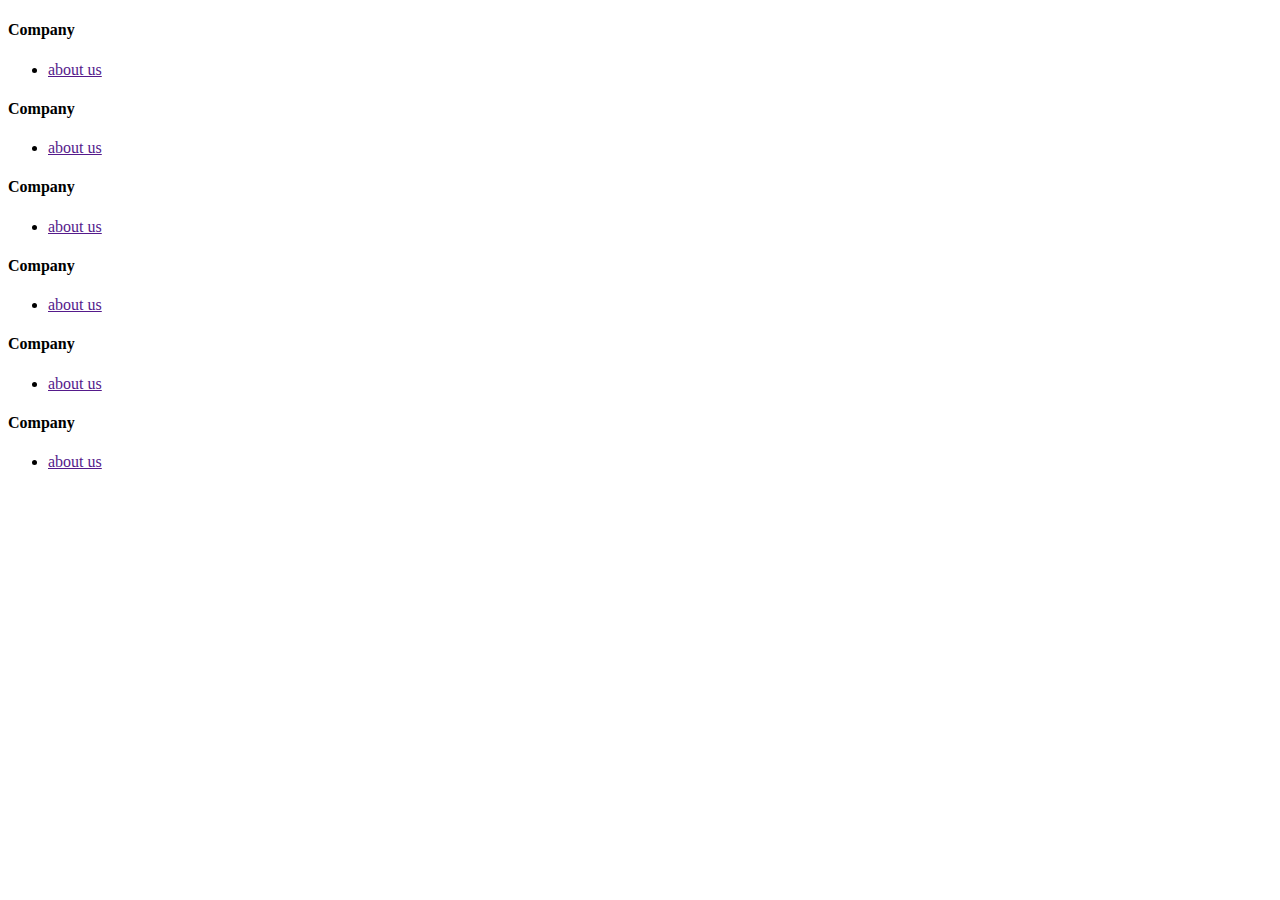
==== index.html @ ecf35485 "working on footer" ====
<!DOCTYPE html>
<html lang="en">
  <head>
    <meta charset="UTF-8" />
    <meta http-equiv="X-UA-Compatible" content="IE=edge" />
    <meta name="viewport" content="width=device-width, initial-scale=1.0" />
    <link
      href="https://cdn.jsdelivr.net/npm/bootstrap@5.1.3/dist/css/bootstrap.min.css"
      rel="stylesheet"
      integrity="sha384-1BmE4kWBq78iYhFldvKuhfTAU6auU8tT94WrHftjDbrCEXSU1oBoqyl2QvZ6jIW3"
      crossorigin="anonymous"
    />
    <title>Document</title>
    <style>
        .box{
            border: 1px solid red;
        }
    </style>
  </head>
  <body>
      <footer class="footer">
          <div class="container">
             <div class="row"> 
                 <div class="footer-col">
                     <h4>Company</h4>
                     <ul>
                         <li><a href="">about us</a></li>
                     </ul>
                 </div>
                 <div class="footer-col">
                    <h4>Company</h4>
                    <ul>
                        <li><a href="">about us</a></li>
                    </ul>
                </div>
                <div class="footer-col">
                    <h4>Company</h4>
                    <ul>
                        <li><a href="">about us</a></li>
                    </ul>
                </div>
                <div class="footer-col">
                    <h4>Company</h4>
                    <ul>
                        <li><a href="">about us</a></li>
                    </ul>
                </div>
                <div class="footer-col">
                    <h4>Company</h4>
                    <ul>
                        <li><a href="">about us</a></li>
                    </ul>
                </div>
                <div class="footer-col">
                    <h4>Company</h4>
                    <ul>
                        <li><a href="">about us</a></li>
                    </ul>
                </div>
             </div>
          </div>
      </footer>
  </body>
</html>
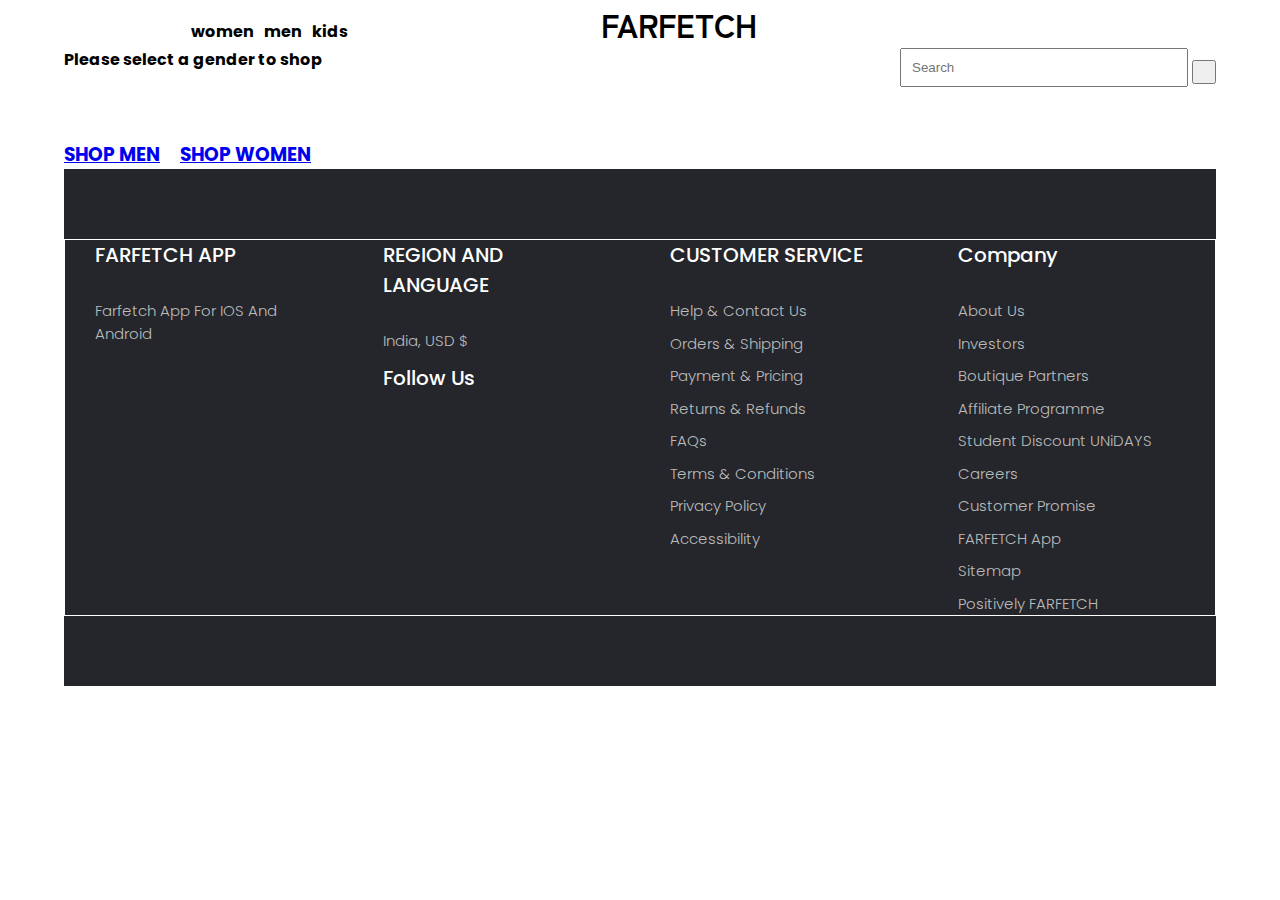
==== commit 996f7020: "nav and footer completed" ====
--- a/index.html
+++ b/index.html
@@ -4,61 +4,61 @@
     <meta charset="UTF-8" />
     <meta http-equiv="X-UA-Compatible" content="IE=edge" />
     <meta name="viewport" content="width=device-width, initial-scale=1.0" />
-    <link
+    <!-- <link
       href="https://cdn.jsdelivr.net/npm/bootstrap@5.1.3/dist/css/bootstrap.min.css"
       rel="stylesheet"
       integrity="sha384-1BmE4kWBq78iYhFldvKuhfTAU6auU8tT94WrHftjDbrCEXSU1oBoqyl2QvZ6jIW3"
       crossorigin="anonymous"
     />
+    <link
+      rel="stylesheet"
+      href="https://cdnjs.cloudflare.com/ajax/libs/font-awesome/6.0.0-beta3/css/all.min.css"
+    /> -->
+    <script
+      src="https://kit.fontawesome.com/ef15a76fa0.js"
+      crossorigin="anonymous"
+    ></script>
     <title>Document</title>
-    <style>
-        .box{
-            border: 1px solid red;
-        }
-    </style>
+    <link rel="stylesheet" href="./style/footer.css" />
+    <link rel="stylesheet" href="./style/nav.css" />
+    <link rel="stylesheet" href="./style/body.css"/>
   </head>
   <body>
-      <footer class="footer">
-          <div class="container">
-             <div class="row"> 
-                 <div class="footer-col">
-                     <h4>Company</h4>
-                     <ul>
-                         <li><a href="">about us</a></li>
-                     </ul>
-                 </div>
-                 <div class="footer-col">
-                    <h4>Company</h4>
-                    <ul>
-                        <li><a href="">about us</a></li>
-                    </ul>
-                </div>
-                <div class="footer-col">
-                    <h4>Company</h4>
-                    <ul>
-                        <li><a href="">about us</a></li>
-                    </ul>
-                </div>
-                <div class="footer-col">
-                    <h4>Company</h4>
-                    <ul>
-                        <li><a href="">about us</a></li>
-                    </ul>
-                </div>
-                <div class="footer-col">
-                    <h4>Company</h4>
-                    <ul>
-                        <li><a href="">about us</a></li>
-                    </ul>
-                </div>
-                <div class="footer-col">
-                    <h4>Company</h4>
-                    <ul>
-                        <li><a href="">about us</a></li>
-                    </ul>
-                </div>
-             </div>
+    <div id="navbar"></div>
+
+    <div id="allResult">
+      <div id="byCategory">
+        <a href="/">
+          <div class="category">
+            <img
+              src="https://cdn-static.farfetch-contents.com/cms-cm/in/media/1358582/data/26749bc67a22ad97b3cab560a749d4c2.jpg?ratio=16x9_two-columns&minWidth=637"
+              alt=""
+            />
+            <h3>SHOP MEN</h3>
           </div>
-      </footer>
+        </a>
+        <a href="/">
+            <div class="category">
+              <img
+                src="https://cdn-static.farfetch-contents.com/cms-cm/in/media/1358584/data/758d5f092837541c9f0881f185b26aed.jpg?ratio=16x9_two-columns&minWidth=637"
+                alt=""
+              />
+              <h3>SHOP WOMEN</h3>
+            </div>
+          </a>
+      </div>
+    </div>
+
+    <div id="footer"></div>
   </body>
 </html>
+<script type="module">
+  import { navbar, footer } from "./components/nav&footer.js";
+
+  let foot = document.getElementById("footer");
+  let nav = document.getElementById("navbar");
+
+  nav.innerHTML = navbar();
+
+  foot.innerHTML = footer();
+</script>
--- a/style/footer.css
+++ b/style/footer.css
@@ -0,0 +1,59 @@
+@import url("https://fonts.googleapis.com/css2?family=Montserrat:wght@200&family=Poppins:wght@200&family=Roboto:wght@100;400&family=Zen+Kaku+Gothic+Antique:wght@300;400&display=swap");
+
+body {
+  line-height: 1.5;
+  font-family: 'Poppins', sans-serif;
+}
+.container {
+  max-width: 100%;
+  /* background-color:red; */
+  border: 1px solid white;
+}
+
+* {
+  margin: 0px;
+  padding: 0px;
+  box-sizing: border-box;
+}
+.row {
+  display: flex;
+  flex-wrap: wrap;
+}
+ul {
+  list-style: none;
+}
+.footer {
+  background-color: #24262b;
+  padding: 70px 0;
+}
+.footer-col {
+  width: 25%;
+  padding: 0 30px;
+}
+.footer-col h4 {
+  font-size: 20px;
+  color: #ffffff;
+  text-transform: capitalize;
+  margin-bottom: 30px;
+  font-weight: 500;
+}
+.footer-col ul li:not(:last-child) {
+    margin-bottom: 10px;
+}
+.footer-col ul li a{
+    font-size :15px;
+    text-transform: capitalize;
+    /* color: #ffffff; */
+    text-decoration: none;
+    font-weight:300;
+    color:#bbbbbb;
+    display:block;
+}
+.social{
+    color: #ffffff;
+}
+.social i{
+    padding: 10px;
+}
+
+
--- a/style/nav.css
+++ b/style/nav.css
@@ -0,0 +1,44 @@
+body{
+    width:90%;
+    margin: auto;
+}
+#firstNavContainer {
+  display: flex;
+  justify-content: space-around;
+}
+.show-flex {
+  display: flex;
+  justify-content: space-around;
+  gap: 10px;
+  margin-top: 20px;
+}
+#logo {
+  font-family: "Zen Kaku Gothic Antique", sans-serif;
+}
+#logo h1 {
+  text-align: center;
+}
+.show-flex i:not(:first-child) {
+  margin-left: 30px;
+}
+.show-flex i {
+  margin-bottom: 20px;
+}
+#secondNavContainer {
+  display: flex;
+  /* justify-content: space-between; */
+}
+#search {
+  flex: 1;
+  text-align: end;
+}
+input {
+  padding: 10px;
+  width: 50%;
+}
+button {
+  padding: 10px;
+}
+#choose {
+  flex: 1;
+}
--- a/style/body.css
+++ b/style/body.css
@@ -0,0 +1,5 @@
+#byCategory{
+    display:flex;
+    gap: 20px;
+    margin-top:30px;
+}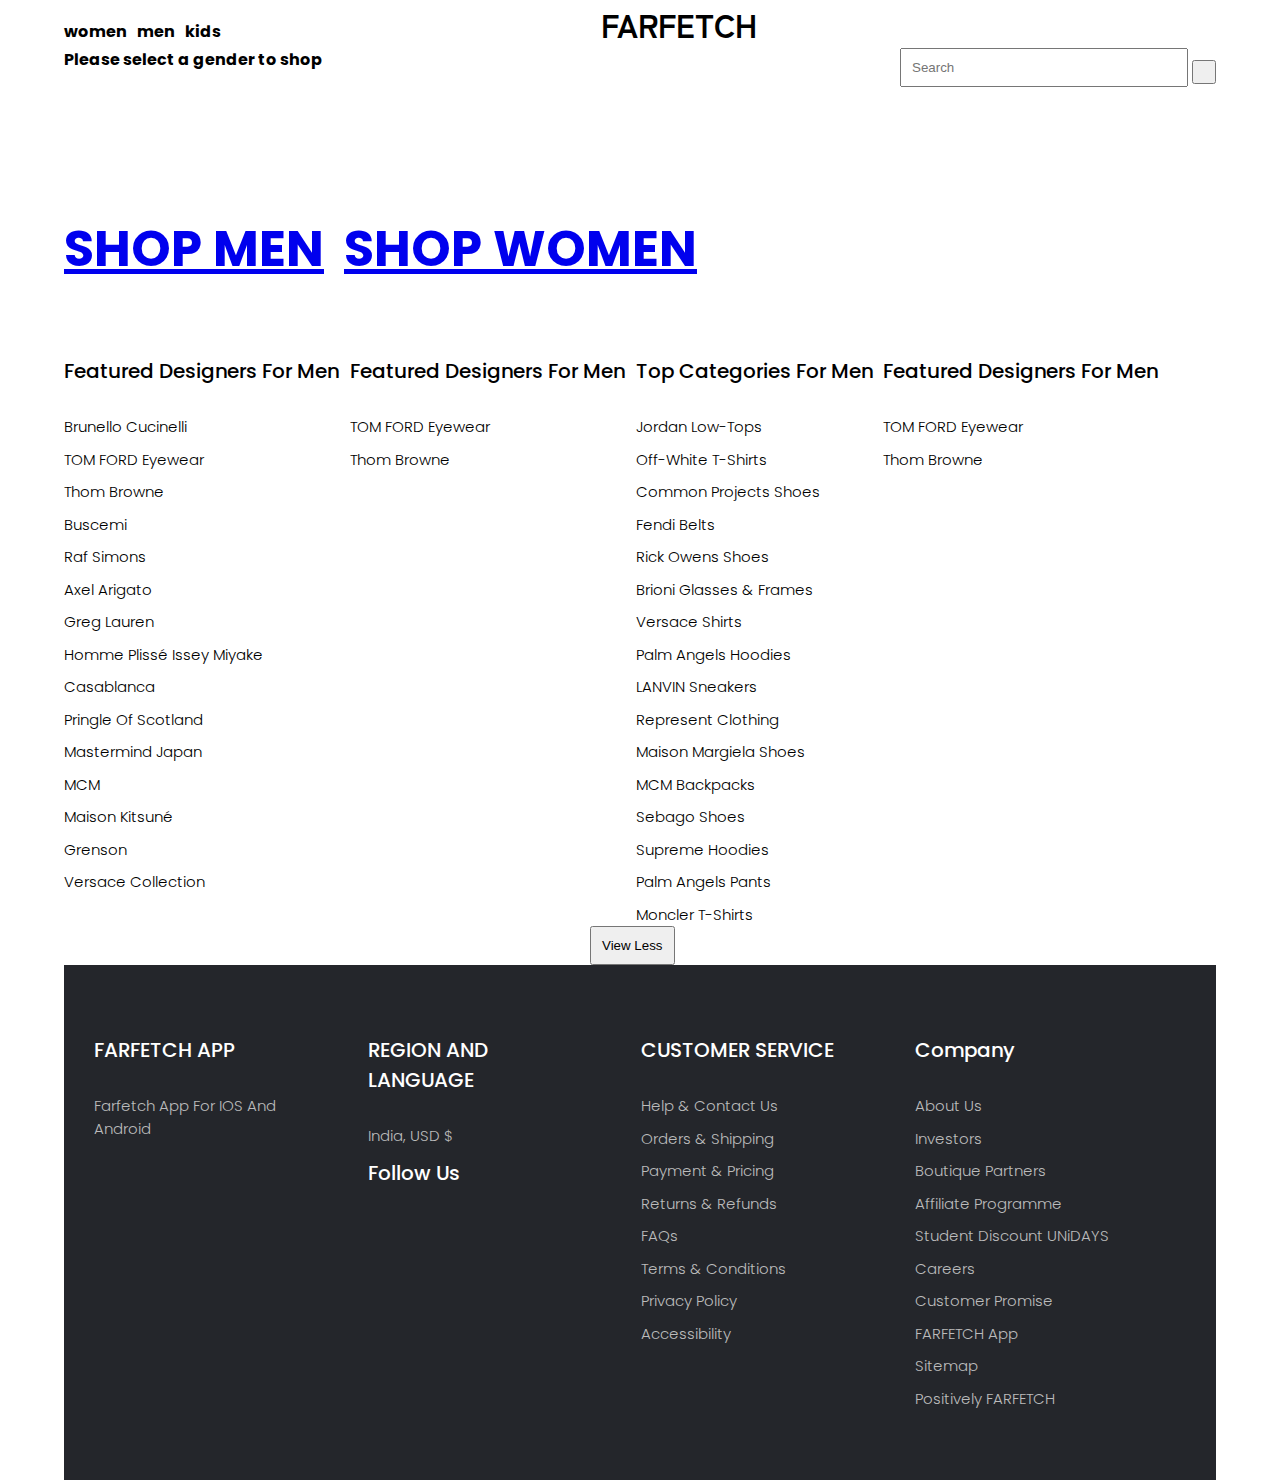
==== commit 72858a55: "Working on landing Page" ====
--- a/index.html
+++ b/index.html
@@ -47,6 +47,87 @@
             </div>
           </a>
       </div>
+      <div class="shop-by-category">
+          <div class="all-category">
+          <div class="row">
+              <div class="category-col">
+                  <h4>Featured designers for men</h4>
+                  <ul>
+                      <li><a href="/">Brunello Cucinelli</a></li>
+                      <li><a href="/">TOM FORD Eyewear</a></li>
+                      <li><a href="/">Thom Browne</a></li>
+                      <li><a href="/">Buscemi</a></li>
+                      <li><a href="/">Raf Simons</a></li>
+                      <li><a href="/">Axel Arigato</a></li>
+                      <li><a href="/">Greg Lauren</a></li>
+                      <li><a href="/">Homme Plissé Issey Miyake</a></li>
+                      <li><a href="/">Casablanca</a></li>
+                      <li><a href="/">Pringle of Scotland</a></li>
+                      <li><a href="/">Mastermind Japan</a></li>
+                      <li><a href="/">MCM</a></li>
+                      <li><a href="/">Maison Kitsuné</a></li>
+                      <li><a href="/">Grenson</a></li>
+                      <li><a href="/">Versace Collection</a></li>
+
+                  </ul>
+              </div>
+              <div class="category-col">
+                  <h4>Featured designers for men</h4>
+                  <ul>
+                      <li><a href="/"></a></li>
+                      <li><a href="/">TOM FORD Eyewear</a></li>
+                      <li><a href="/">Thom Browne</a></li>
+                      <li><a href="/"></a></li>
+                      <li><a href="/"></a></li>
+                      <li><a href="/"></a></li>
+                      <li><a href="/"></a></li>
+                      <li><a href="/"></a></li>
+
+                  </ul>
+              </div>
+              <div class="category-col">
+                  <h4>Top categories for men</h4>
+                  <ul>
+                      <li><a href="/">Jordan Low-Tops</a></li>
+                      <li><a href="/">Off-White T-Shirts</a></li>
+                      <li><a href="/">Common Projects Shoes</a></li>
+                      <li><a href="/">Fendi Belts</a></li>
+                      <li><a href="/">Rick Owens Shoes</a></li>
+                      <li><a href="/">Brioni Glasses & Frames</a></li>
+                      <li><a href="/">Versace Shirts</a></li>
+                      <li><a href="/">Palm Angels Hoodies</a></li>
+                      <li><a href="/">LANVIN Sneakers</a></li>
+                      <li><a href="/">Represent Clothing</a></li>
+                      <li><a href="/">Maison Margiela Shoes</a></li>
+                      <li><a href="/">MCM Backpacks</a></li>
+                      <li><a href="/">Sebago Shoes</a></li>
+                      <li><a href="/">Supreme Hoodies</a></li>
+                      <li><a href="/">Palm Angels Pants</a></li>
+                      <li><a href="/">Moncler T-Shirts</a></li>
+
+                  </ul>
+              </div>
+              <div class="category-col">
+                  <h4>Featured designers for men</h4>
+                  <ul>
+                      <li><a href="/"></a></li>
+                      <li><a href="/">TOM FORD Eyewear</a></li>
+                      <li><a href="/">Thom Browne</a></li>
+                      <li><a href="/"></a></li>
+                      <li><a href="/"></a></li>
+                      <li><a href="/"></a></li>
+                      <li><a href="/"></a></li>
+                      <li><a href="/"></a></li>
+
+                  </ul>
+              </div>
+          </div>
+        </div>
+      </div>
+    </div>
+    <div id="less">
+        <button >View Less</button>
+
     </div>
 
     <div id="footer"></div>
--- a/style/footer.css
+++ b/style/footer.css
@@ -7,7 +7,7 @@
 .container {
   max-width: 100%;
   /* background-color:red; */
-  border: 1px solid white;
+  /* border: 1px solid white; */
 }
 
 * {
@@ -16,8 +16,10 @@
   box-sizing: border-box;
 }
 .row {
+    width:95%;
   display: flex;
-  flex-wrap: wrap;
+  /* flex-wrap: wrap; */
+  justify-content:space-between;
 }
 ul {
   list-style: none;
--- a/style/nav.css
+++ b/style/nav.css
@@ -4,7 +4,7 @@
 }
 #firstNavContainer {
   display: flex;
-  justify-content: space-around;
+  justify-content: space-between;
 }
 .show-flex {
   display: flex;
--- a/style/body.css
+++ b/style/body.css
@@ -2,4 +2,39 @@
     display:flex;
     gap: 20px;
     margin-top:30px;
-}+}
+.category{
+    padding: 70px 0;
+}
+
+.category h3 {
+    font-size:50px;
+    text-align: center;
+    /* margin-top:-35%; */
+}
+.category-col h4 {
+    font-size: 20px;
+    color: #000;
+    text-transform: capitalize;
+    margin-bottom: 30px;
+    font-weight: 500;
+  }
+  .category-col ul li:not(:last-child) {
+    margin-bottom: 10px;
+}
+.category-col ul li a{
+    font-size :15px;
+    text-transform: capitalize;
+    color: #000;
+    text-decoration: none;
+    font-weight:300;
+    /* color:#bbbbbb; */
+    display:block;
+}
+#less{
+    width:100px;
+    margin:auto;
+}
+/* #less > button{
+    padding:10px;
+} */
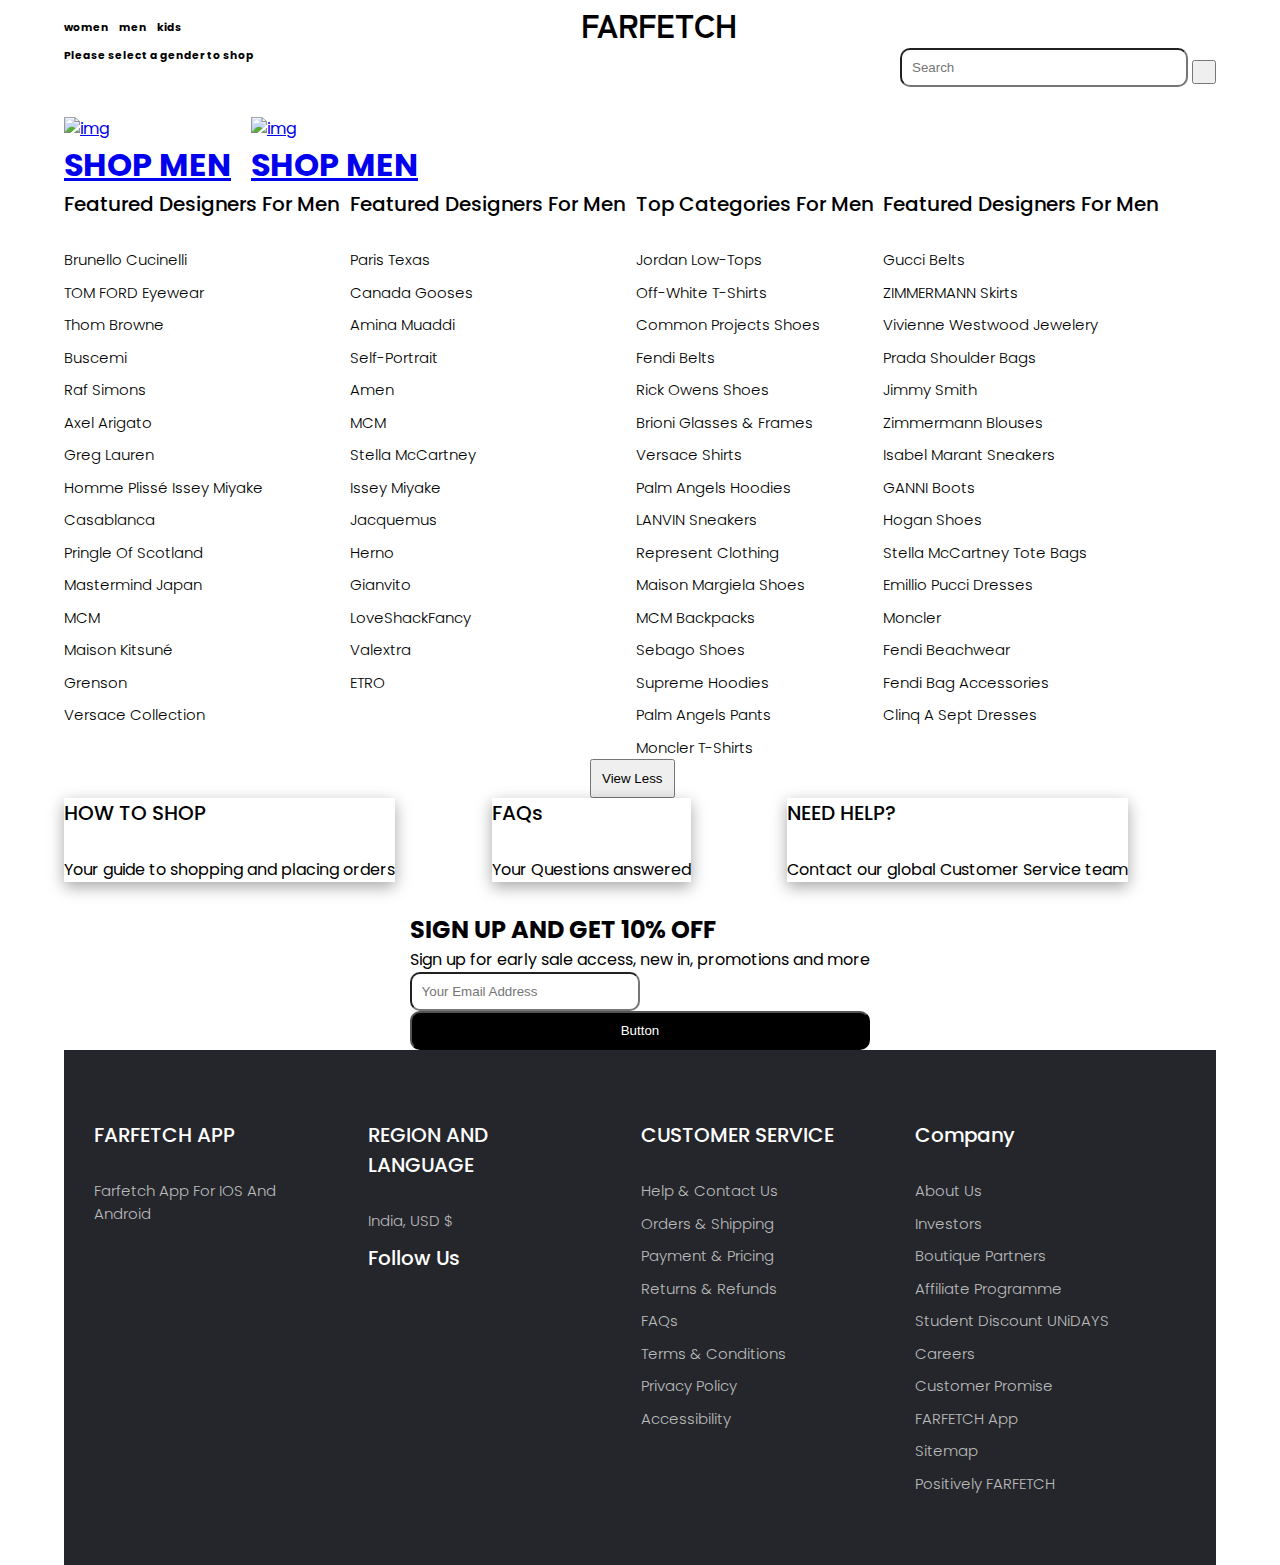
==== commit 14a3cacc: "landing page completed" ====
--- a/index.html
+++ b/index.html
@@ -4,13 +4,13 @@
     <meta charset="UTF-8" />
     <meta http-equiv="X-UA-Compatible" content="IE=edge" />
     <meta name="viewport" content="width=device-width, initial-scale=1.0" />
-    <!-- <link
+    <link
       href="https://cdn.jsdelivr.net/npm/bootstrap@5.1.3/dist/css/bootstrap.min.css"
       rel="stylesheet"
       integrity="sha384-1BmE4kWBq78iYhFldvKuhfTAU6auU8tT94WrHftjDbrCEXSU1oBoqyl2QvZ6jIW3"
       crossorigin="anonymous"
     />
-    <link
+    <!-- <link
       rel="stylesheet"
       href="https://cdnjs.cloudflare.com/ajax/libs/font-awesome/6.0.0-beta3/css/all.min.css"
     /> -->
@@ -21,113 +21,166 @@
     <title>Document</title>
     <link rel="stylesheet" href="./style/footer.css" />
     <link rel="stylesheet" href="./style/nav.css" />
-    <link rel="stylesheet" href="./style/body.css"/>
+    <link rel="stylesheet" href="./style/body.css" />
   </head>
   <body>
     <div id="navbar"></div>
 
     <div id="allResult">
-      <div id="byCategory">
+      <div id="byCategory" class="my-5">
         <a href="/">
-          <div class="category">
+          <div class="card bg-dark text-white">
+            <img
+              src="https://cdn-static.farfetch-contents.com/cms-cm/in/media/1358582/data/26749bc67a22ad97b3cab560a749d4c2.jpg?ratio=16x9_two-columns&minWidth=637"
+              class="card-img"
+              alt="img"
+            />
+            <div class="card-img-overlay">
+              <h1 class="card-title text-center mt-5">SHOP MEN</h1>
+            </div>
+          </div>
+          <!-- <div class="category">
             <img
               src="https://cdn-static.farfetch-contents.com/cms-cm/in/media/1358582/data/26749bc67a22ad97b3cab560a749d4c2.jpg?ratio=16x9_two-columns&minWidth=637"
               alt=""
             />
             <h3>SHOP MEN</h3>
-          </div>
+          </div> -->
         </a>
         <a href="/">
-            <div class="category">
-              <img
-                src="https://cdn-static.farfetch-contents.com/cms-cm/in/media/1358584/data/758d5f092837541c9f0881f185b26aed.jpg?ratio=16x9_two-columns&minWidth=637"
-                alt=""
-              />
-              <h3>SHOP WOMEN</h3>
+          <div class="card bg-dark text-white">
+            <img
+              src="https://cdn-static.farfetch-contents.com/cms-cm/in/media/1358584/data/758d5f092837541c9f0881f185b26aed.jpg?ratio=16x9_two-columns&minWidth=637"
+              class="card-img"
+              alt="img"
+            />
+            <div class="card-img-overlay">
+              <h1 class="card-title text-center mt-5">SHOP MEN</h1>
             </div>
-          </a>
+          </div>
+          <!-- <div class="category">
+            <img
+              src="https://cdn-static.farfetch-contents.com/cms-cm/in/media/1358584/data/758d5f092837541c9f0881f185b26aed.jpg?ratio=16x9_two-columns&minWidth=637"
+              alt=""
+            />
+            <h3>SHOP WOMEN</h3>
+          </div> -->
+        </a>
       </div>
       <div class="shop-by-category">
-          <div class="all-category">
+        <div class="all-category">
           <div class="row">
-              <div class="category-col">
-                  <h4>Featured designers for men</h4>
-                  <ul>
-                      <li><a href="/">Brunello Cucinelli</a></li>
-                      <li><a href="/">TOM FORD Eyewear</a></li>
-                      <li><a href="/">Thom Browne</a></li>
-                      <li><a href="/">Buscemi</a></li>
-                      <li><a href="/">Raf Simons</a></li>
-                      <li><a href="/">Axel Arigato</a></li>
-                      <li><a href="/">Greg Lauren</a></li>
-                      <li><a href="/">Homme Plissé Issey Miyake</a></li>
-                      <li><a href="/">Casablanca</a></li>
-                      <li><a href="/">Pringle of Scotland</a></li>
-                      <li><a href="/">Mastermind Japan</a></li>
-                      <li><a href="/">MCM</a></li>
-                      <li><a href="/">Maison Kitsuné</a></li>
-                      <li><a href="/">Grenson</a></li>
-                      <li><a href="/">Versace Collection</a></li>
-
-                  </ul>
-              </div>
-              <div class="category-col">
-                  <h4>Featured designers for men</h4>
-                  <ul>
-                      <li><a href="/"></a></li>
-                      <li><a href="/">TOM FORD Eyewear</a></li>
-                      <li><a href="/">Thom Browne</a></li>
-                      <li><a href="/"></a></li>
-                      <li><a href="/"></a></li>
-                      <li><a href="/"></a></li>
-                      <li><a href="/"></a></li>
-                      <li><a href="/"></a></li>
-
-                  </ul>
-              </div>
-              <div class="category-col">
-                  <h4>Top categories for men</h4>
-                  <ul>
-                      <li><a href="/">Jordan Low-Tops</a></li>
-                      <li><a href="/">Off-White T-Shirts</a></li>
-                      <li><a href="/">Common Projects Shoes</a></li>
-                      <li><a href="/">Fendi Belts</a></li>
-                      <li><a href="/">Rick Owens Shoes</a></li>
-                      <li><a href="/">Brioni Glasses & Frames</a></li>
-                      <li><a href="/">Versace Shirts</a></li>
-                      <li><a href="/">Palm Angels Hoodies</a></li>
-                      <li><a href="/">LANVIN Sneakers</a></li>
-                      <li><a href="/">Represent Clothing</a></li>
-                      <li><a href="/">Maison Margiela Shoes</a></li>
-                      <li><a href="/">MCM Backpacks</a></li>
-                      <li><a href="/">Sebago Shoes</a></li>
-                      <li><a href="/">Supreme Hoodies</a></li>
-                      <li><a href="/">Palm Angels Pants</a></li>
-                      <li><a href="/">Moncler T-Shirts</a></li>
-
-                  </ul>
-              </div>
-              <div class="category-col">
-                  <h4>Featured designers for men</h4>
-                  <ul>
-                      <li><a href="/"></a></li>
-                      <li><a href="/">TOM FORD Eyewear</a></li>
-                      <li><a href="/">Thom Browne</a></li>
-                      <li><a href="/"></a></li>
-                      <li><a href="/"></a></li>
-                      <li><a href="/"></a></li>
-                      <li><a href="/"></a></li>
-                      <li><a href="/"></a></li>
-
-                  </ul>
-              </div>
+            <div class="col">
+              <ul>
+                <h4>Featured designers for men</h4>
+                <li><a href="/">Brunello Cucinelli</a></li>
+                <li><a href="/">TOM FORD Eyewear</a></li>
+                <li><a href="/">Thom Browne</a></li>
+                <li><a href="/">Buscemi</a></li>
+                <li><a href="/">Raf Simons</a></li>
+                <li><a href="/">Axel Arigato</a></li>
+                <li><a href="/">Greg Lauren</a></li>
+                <li><a href="/">Homme Plissé Issey Miyake</a></li>
+                <li><a href="/">Casablanca</a></li>
+                <li><a href="/">Pringle of Scotland</a></li>
+                <li><a href="/">Mastermind Japan</a></li>
+                <li><a href="/">MCM</a></li>
+                <li><a href="/">Maison Kitsuné</a></li>
+                <li><a href="/">Grenson</a></li>
+                <li><a href="/">Versace Collection</a></li>
+              </ul>
+            </div>
+            <div class="col">
+              <ul>
+                <h4>Featured designers for men</h4>
+                <li><a href="/">Paris Texas</a></li>
+                <li><a href="/">Canada Gooses</a></li>
+                <li><a href="/">Amina Muaddi</a></li>
+                <li><a href="/">Self-Portrait</a></li>
+                <li><a href="/">Amen</a></li>
+                <li><a href="/">MCM</a></li>
+                <li><a href="/">Stella McCartney</a></li>
+                <li><a href="/">Issey Miyake</a></li>
+                <li><a href="">Jacquemus</a></li>
+                <li><a href="">Herno</a></li>
+                <li><a href="">Gianvito</a></li>
+                <li><a href="">LoveShackFancy</a></li>
+                <li><a href="">Valextra</a></li>
+                <li><a href="">ETRO</a></li>
+              </ul>
+            </div>
+            <div class="col">
+              <ul>
+                <h4>Top categories for men</h4>
+                <li><a href="/">Jordan Low-Tops</a></li>
+                <li><a href="/">Off-White T-Shirts</a></li>
+                <li><a href="/">Common Projects Shoes</a></li>
+                <li><a href="/">Fendi Belts</a></li>
+                <li><a href="/">Rick Owens Shoes</a></li>
+                <li><a href="/">Brioni Glasses & Frames</a></li>
+                <li><a href="/">Versace Shirts</a></li>
+                <li><a href="/">Palm Angels Hoodies</a></li>
+                <li><a href="/">LANVIN Sneakers</a></li>
+                <li><a href="/">Represent Clothing</a></li>
+                <li><a href="/">Maison Margiela Shoes</a></li>
+                <li><a href="/">MCM Backpacks</a></li>
+                <li><a href="/">Sebago Shoes</a></li>
+                <li><a href="/">Supreme Hoodies</a></li>
+                <li><a href="/">Palm Angels Pants</a></li>
+                <li><a href="/">Moncler T-Shirts</a></li>
+              </ul>
+            </div>
+            <div class="col">
+              <ul>
+                <h4>Featured designers for men</h4>
+                <li><a href="/">Gucci Belts</a></li>
+                <li><a href="/">ZIMMERMANN Skirts</a></li>
+                <li><a href="/">Vivienne Westwood jewelery</a></li>
+                <li><a href="/">Prada shoulder bags</a></li>
+                <li><a href="/">Jimmy Smith</a></li>
+                <li><a href="/">Zimmermann Blouses</a></li>
+                <li><a href="/">Isabel marant Sneakers</a></li>
+                <li><a href="/">GANNI Boots</a></li>
+                <li><a href="/">Hogan Shoes</a></li>
+                <li><a href="/">Stella McCartney Tote bags</a></li>
+                <li><a href="/">Emillio Pucci Dresses</a></li>
+                <li><a href="/">Moncler</a></li>
+                <li><a href="/">Fendi Beachwear</a></li>
+                <li><a href="/">Fendi Bag Accessories</a></li>
+                <li><a href="/">Clinq A Sept Dresses</a></li>
+              </ul>
+            </div>
           </div>
         </div>
       </div>
     </div>
     <div id="less">
-        <button >View Less</button>
+      <button type="button" class="btn btn-outline-dark">View Less</button>
+    </div>
 
+    <div class="container-fluid mt-5" >
+      <div class="row">
+        <div class="col query" >
+          <h4>HOW TO SHOP</h4>
+          <P >Your guide to shopping and placing orders</P>
+        </div>
+        <div class="col query" >
+          <h4>FAQs</h4>
+          <P >Your Questions answered</P> 
+        </div>
+        <div class="col query">
+          <h4>NEED HELP?</h4>
+          <P>Contact our global Customer Service team</P>
+        </div>
+      </div>
+    </div>
+
+    <div id="signup-container" class="text-center">
+      <h2 class="display-7">SIGN UP AND GET 10% OFF</h2>
+      <p>Sign up for early sale access, new in, promotions and more</p>
+      <input type="text" class="form-control" placeholder="Your Email Address">
+      <br>
+      <button class="btn btn-primary" type="button">Button</button>
     </div>
 
     <div id="footer"></div>
--- a/style/body.css
+++ b/style/body.css
@@ -12,17 +12,17 @@
     text-align: center;
     /* margin-top:-35%; */
 }
-.category-col h4 {
+.col h4 {
     font-size: 20px;
-    color: #000;
+    color: black;
     text-transform: capitalize;
     margin-bottom: 30px;
     font-weight: 500;
   }
-  .category-col ul li:not(:last-child) {
+  .col ul li:not(:last-child) {
     margin-bottom: 10px;
 }
-.category-col ul li a{
+.col ul li a{
     font-size :15px;
     text-transform: capitalize;
     color: #000;
@@ -35,6 +35,28 @@
     width:100px;
     margin:auto;
 }
+/* .card-title{
+    margi
+} */
 /* #less > button{
     padding:10px;
 } */
+.query{
+    box-shadow: rgba(0, 0, 0, 0.35) 0px 5px 15px;
+    margin-right: 30px;
+
+}
+#signup-container{
+    width: 40%;
+    margin: auto;
+    margin-top: 30px;
+}
+.btn-primary{
+background-color:black;
+color:white;
+width: 100%;
+border-radius:10px;
+}
+input{
+    border-radius: 10px;
+}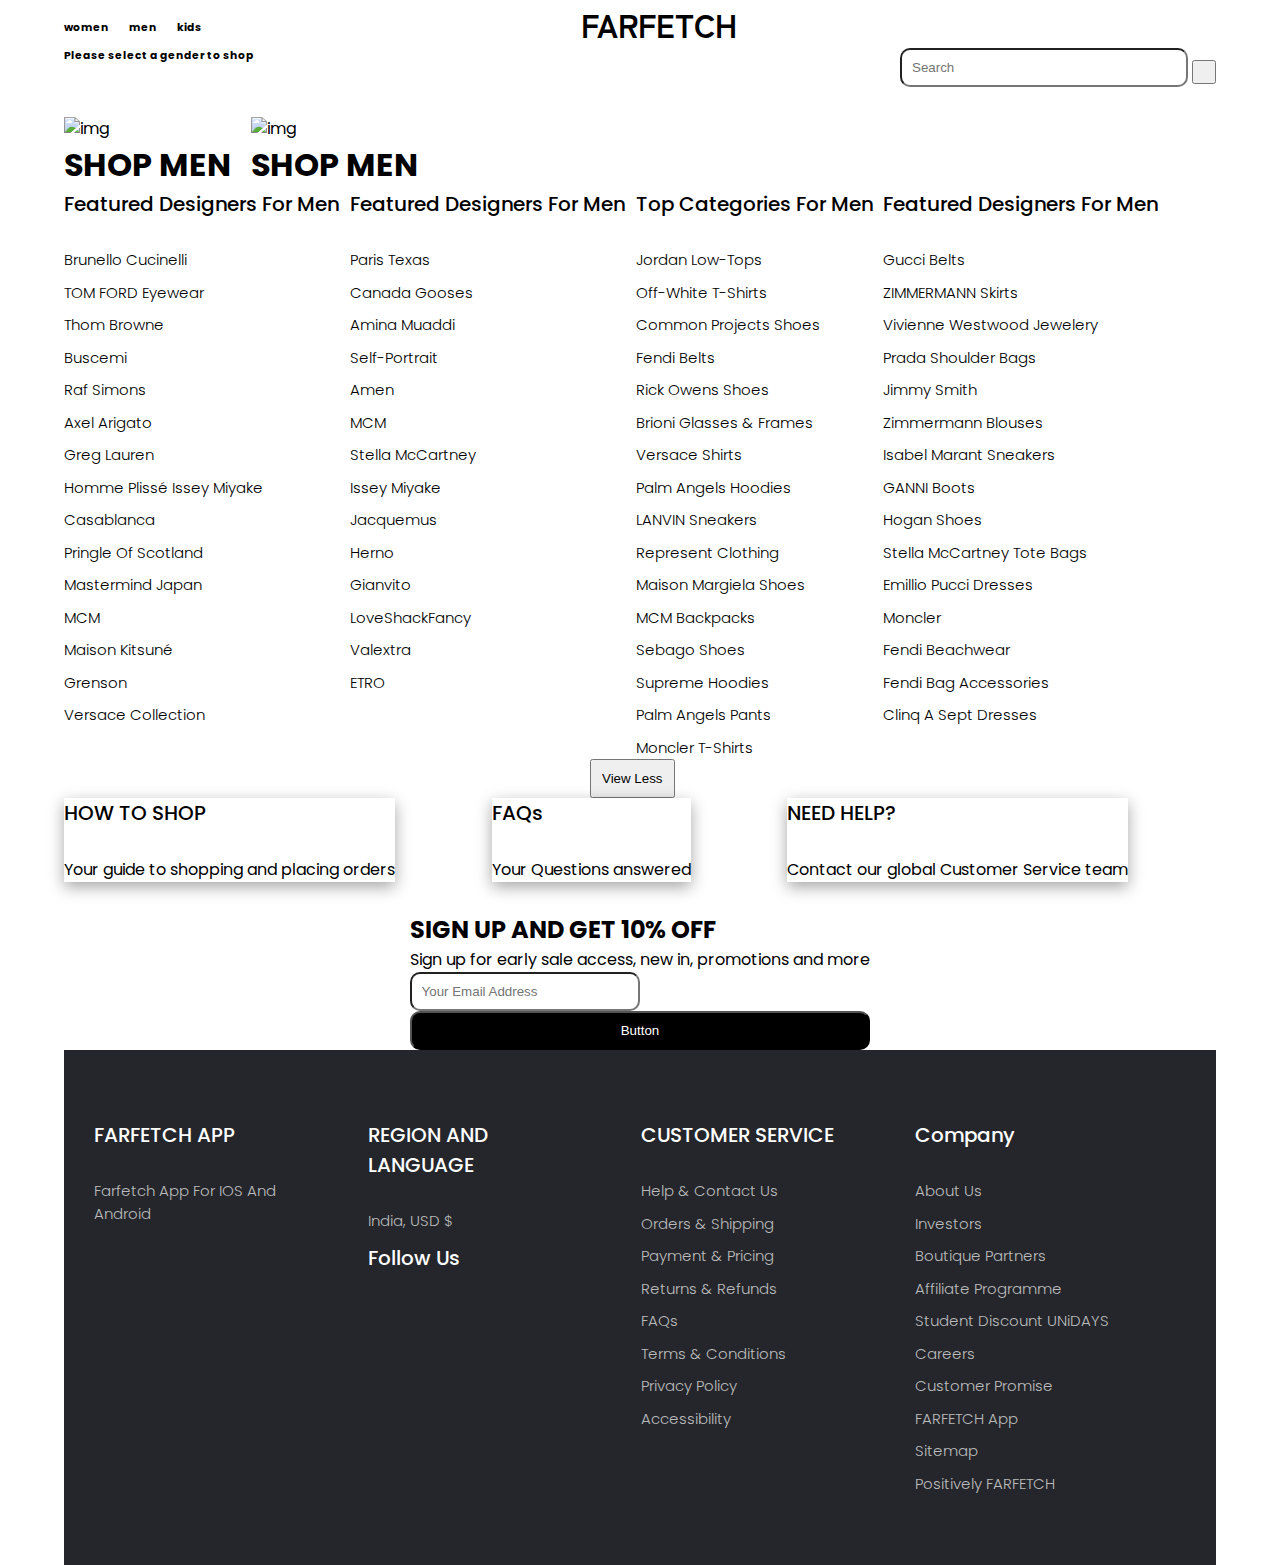
==== commit af1df9ee: "signin signup and men section  completed" ====
--- a/index.html
+++ b/index.html
@@ -28,7 +28,7 @@
 
     <div id="allResult">
       <div id="byCategory" class="my-5">
-        <a href="/">
+        <a href="/men.html">
           <div class="card bg-dark text-white">
             <img
               src="https://cdn-static.farfetch-contents.com/cms-cm/in/media/1358582/data/26749bc67a22ad97b3cab560a749d4c2.jpg?ratio=16x9_two-columns&minWidth=637"
@@ -47,7 +47,7 @@
             <h3>SHOP MEN</h3>
           </div> -->
         </a>
-        <a href="/">
+        <a href="/women.html">
           <div class="card bg-dark text-white">
             <img
               src="https://cdn-static.farfetch-contents.com/cms-cm/in/media/1358584/data/758d5f092837541c9f0881f185b26aed.jpg?ratio=16x9_two-columns&minWidth=637"
--- a/style/footer.css
+++ b/style/footer.css
@@ -57,5 +57,9 @@
 .social i{
     padding: 10px;
 }
+a{
+  color: #000000;
+  text-decoration: none;
+}
 
 
--- a/style/nav.css
+++ b/style/nav.css
@@ -9,7 +9,7 @@
 .show-flex {
   display: flex;
   justify-content: space-around;
-  gap: 10px;
+  gap: 20px;
   margin-top: 20px;
 }
 #logo {
--- a/style/body.css
+++ b/style/body.css
@@ -59,4 +59,8 @@
 }
 input{
     border-radius: 10px;
+}
+a{
+    color: #000000;
+    text-decoration: none;
 }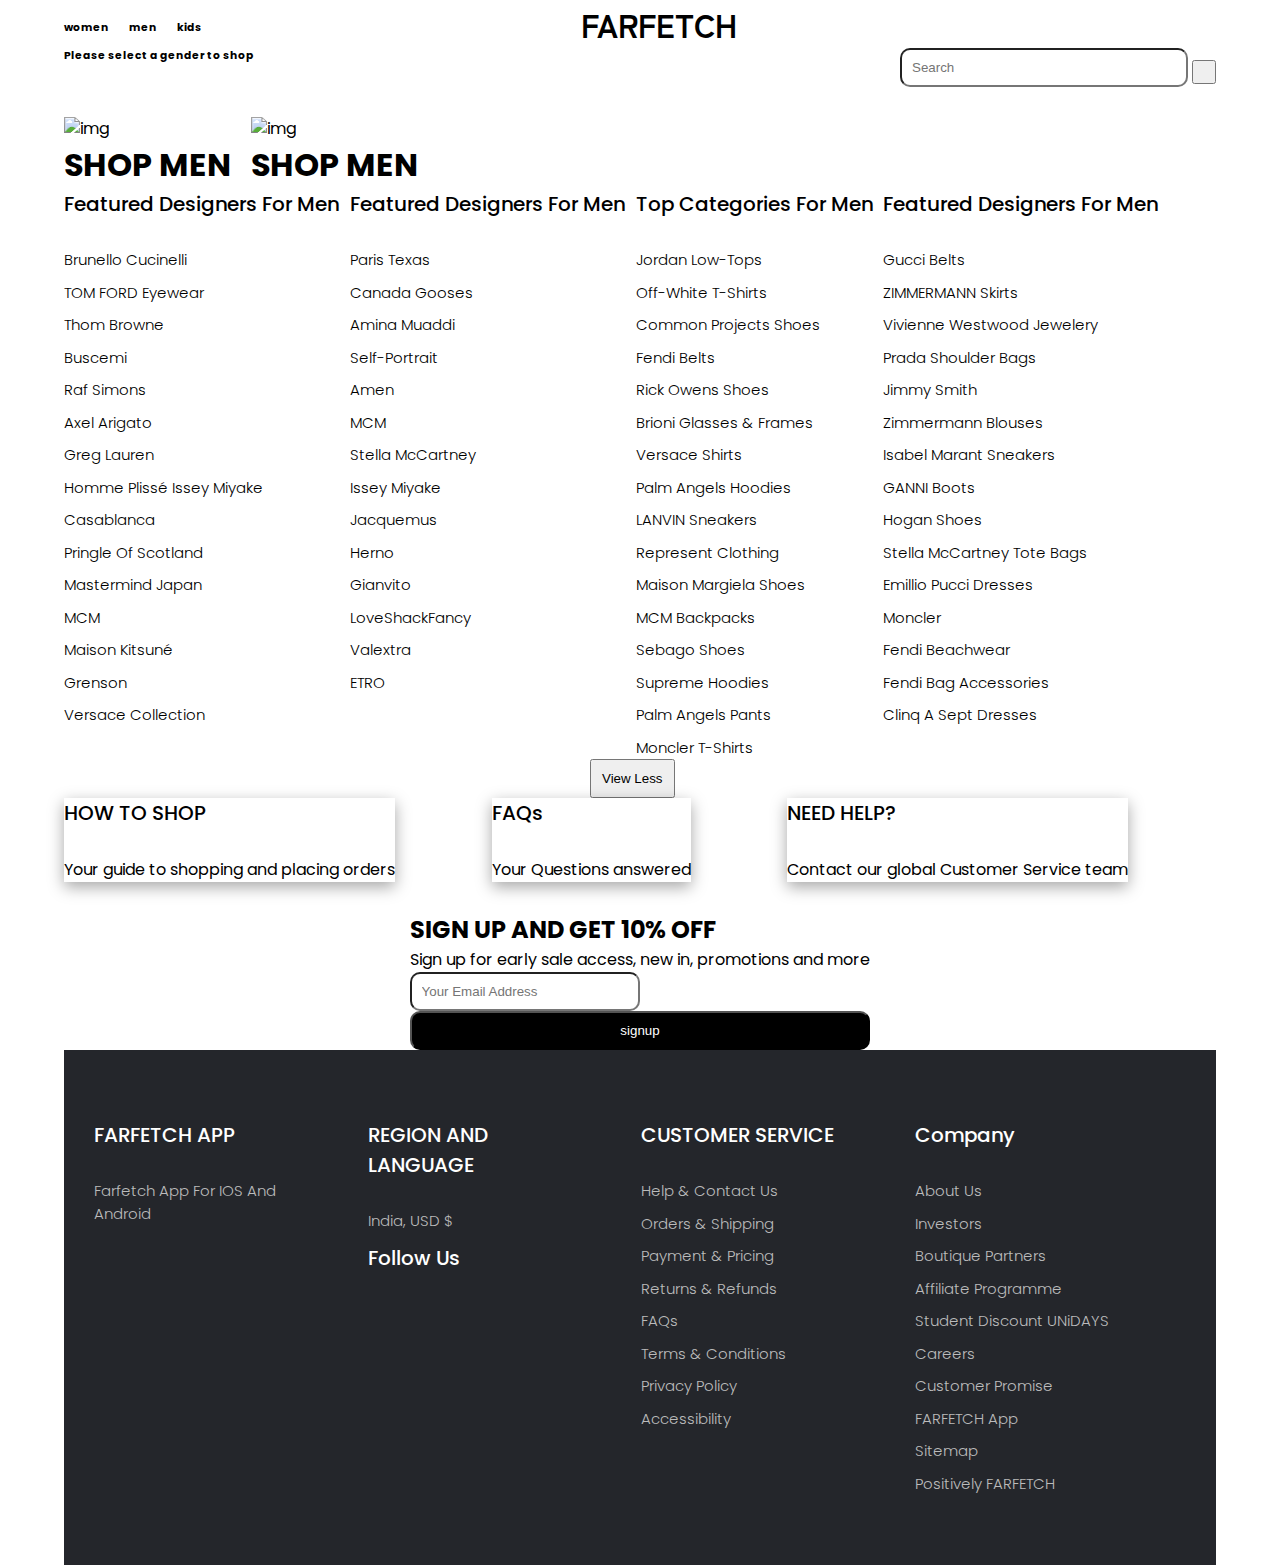
==== commit f9c2b352: "men section completed working on new in" ====
--- a/index.html
+++ b/index.html
@@ -180,7 +180,7 @@
       <p>Sign up for early sale access, new in, promotions and more</p>
       <input type="text" class="form-control" placeholder="Your Email Address">
       <br>
-      <button class="btn btn-primary" type="button">Button</button>
+      <button class="btn btn-primary" type="button">signup</button>
     </div>
 
     <div id="footer"></div>
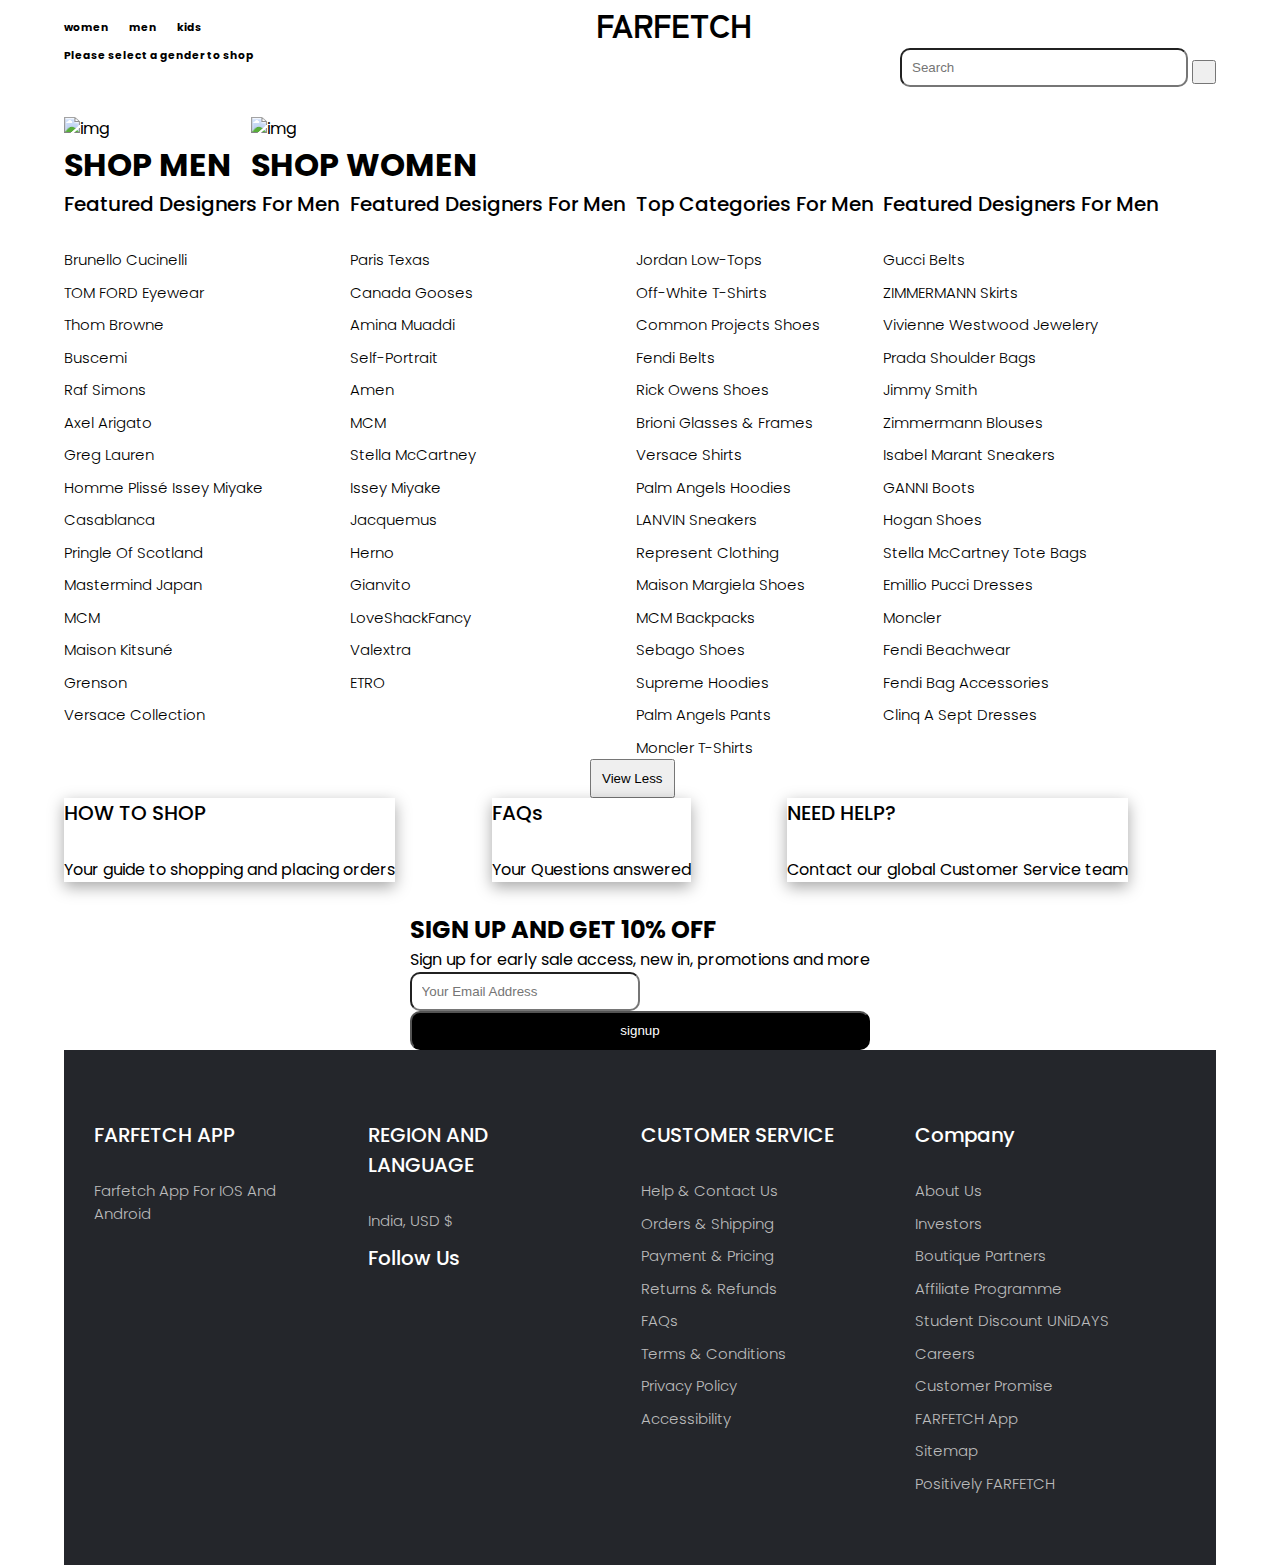
==== commit f2f0c761: "uodate" ====
--- a/index.html
+++ b/index.html
@@ -55,7 +55,7 @@
               alt="img"
             />
             <div class="card-img-overlay">
-              <h1 class="card-title text-center mt-5">SHOP MEN</h1>
+              <h1 class="card-title text-center mt-5">SHOP WOMEN</h1>
             </div>
           </div>
           <!-- <div class="category">
--- a/style/nav.css
+++ b/style/nav.css
@@ -1,6 +1,6 @@
-body{
-    width:90%;
-    margin: auto;
+body {
+  width: 90%;
+  margin: auto;
 }
 #firstNavContainer {
   display: flex;
@@ -42,3 +42,9 @@
 #choose {
   flex: 1;
 }
+#sort {
+  width: 100px;
+  margin-left: 90%;
+  margin-top: 20px;
+  
+}
